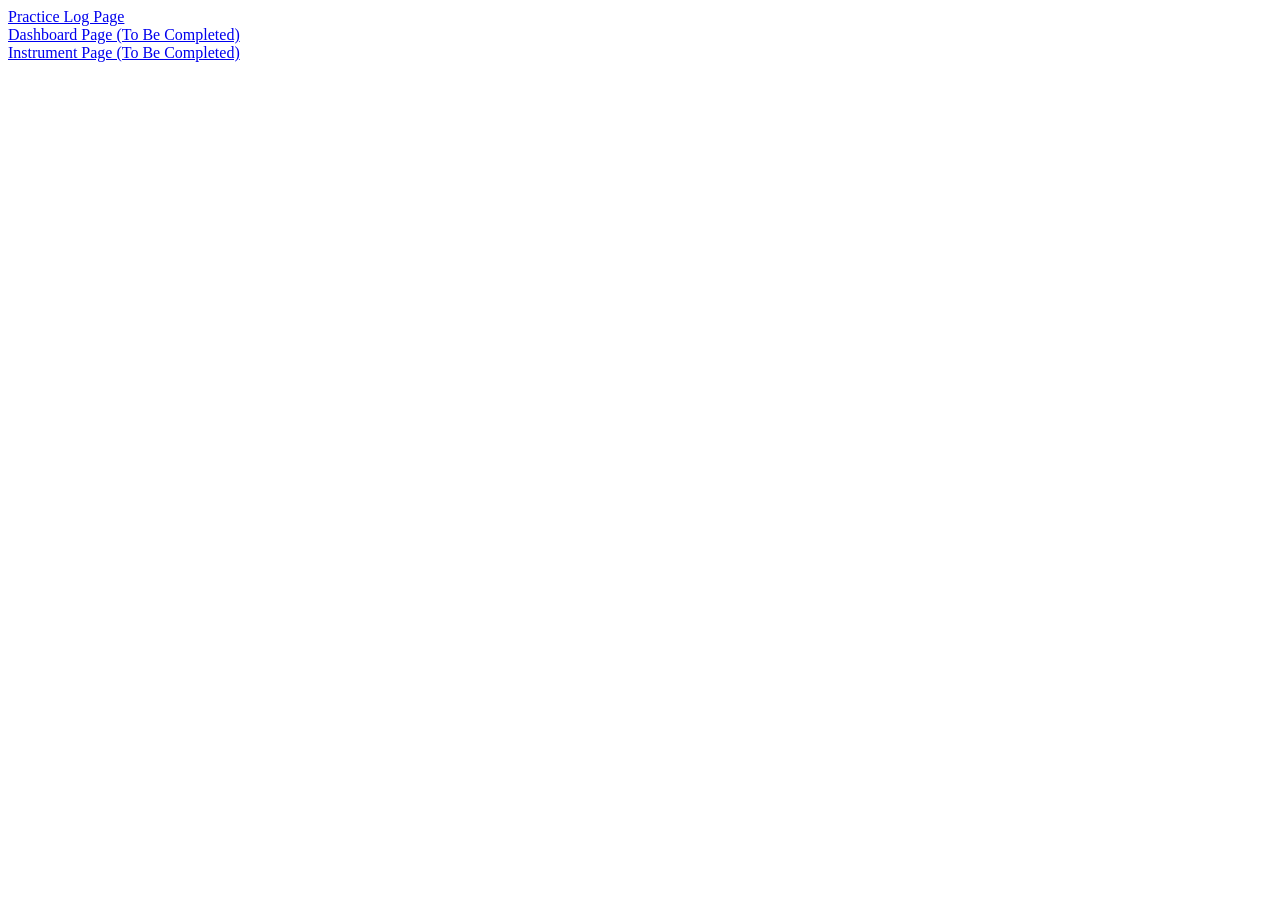
==== public/index.html @ 7a62ec70 "add api files, practice logging page, basic front-end js" ====
<!DOCTYPE html>
<html lang="en">
  <head>
    <meta charset="UTF-8">
    <title></title>

    <!-- These two lines provide automatic page and style reloading when files change -->
    <script src="/socket.io/socket.io.js"></script>
    <script src="/lib/client/updater.js" defer></script>
  </head>
  <body>
    <a href="practicelog.html">Practice Log Page</a>
    <br>
    <a href="dashboard.html">Dashboard Page (To Be Completed)</a>
    <br>
    <a href="instrument.html">Instrument Page (To Be Completed)</a>
  </body>
</html>
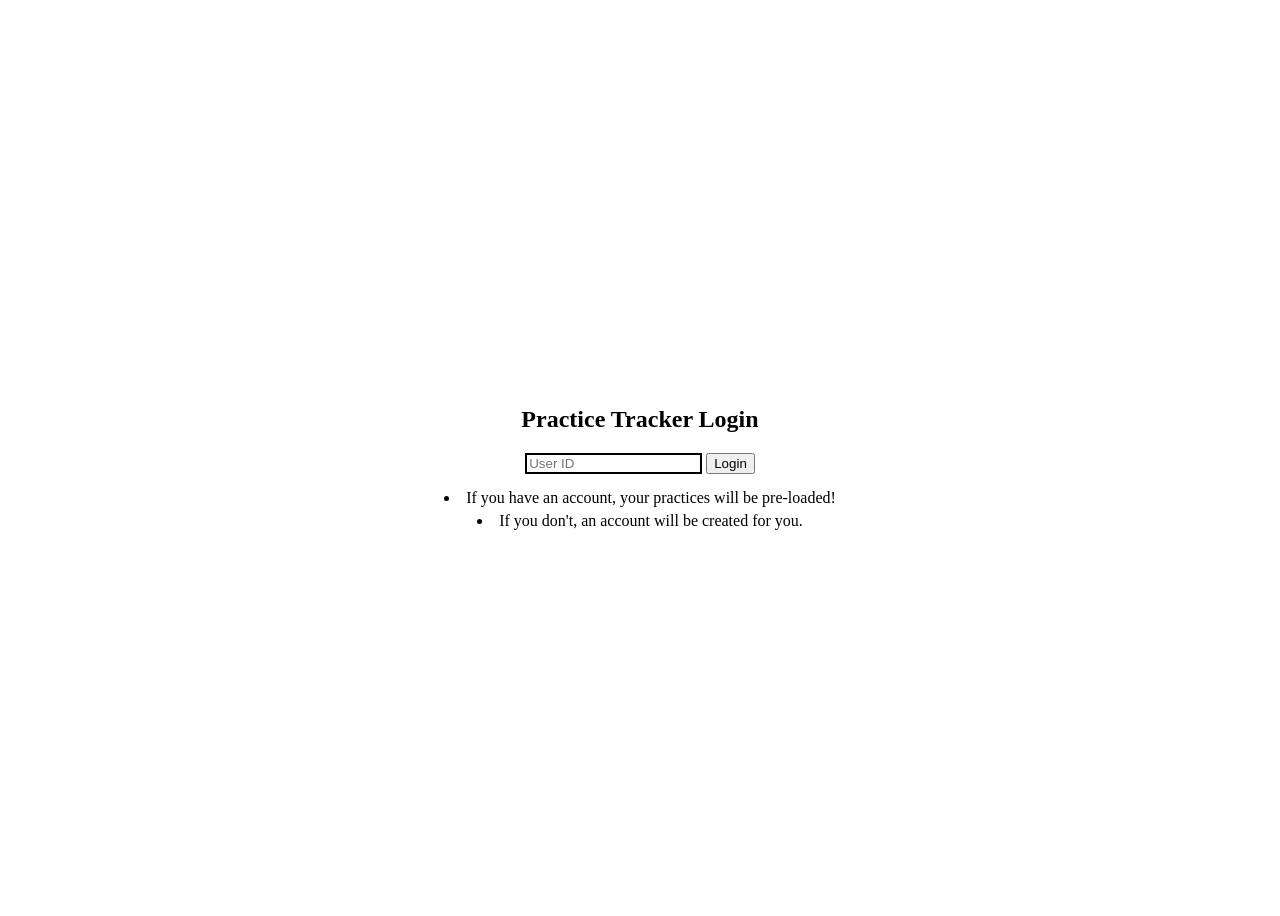
==== commit a947d801: "Default practice, log out implemented" ====
--- a/public/index.html
+++ b/public/index.html
@@ -7,12 +7,19 @@
     <!-- These two lines provide automatic page and style reloading when files change -->
     <script src="/socket.io/socket.io.js"></script>
     <script src="/lib/client/updater.js" defer></script>
+    <link rel="stylesheet" href="css/loginPage.css">
+
+    <script type="module" src="js/login.js"></script>
   </head>
   <body>
-    <a href="practicelog.html">Practice Log Page</a>
-    <br>
-    <a href="dashboard.html">Dashboard Page (To Be Completed)</a>
-    <br>
-    <a href="instrument.html">Instrument Page (To Be Completed)</a>
+    <div id="blue_box">
+      <h2>Practice Tracker Login</h2>
+      <form id="login">
+        <input name="userid" placeholder="User ID">
+        <button type="submit" name="login">Login</button>
+      </form>
+      <li id="top"> If you have an account, your practices will be pre-loaded!</li>
+      <li> If you don't, an account will be created for you.</li>
+    </div>
   </body>
 </html>
--- a/public/css/loginPage.css
+++ b/public/css/loginPage.css
@@ -0,0 +1,23 @@
+input {
+  border: 2px solid black;
+}
+
+input:focus {
+  border: 2px solid blue;
+}
+
+li {
+  margin-top: 5px;
+}
+
+#top {
+  margin-top: 15px;
+}
+
+body > * {
+  display: flex;
+  flex-direction: column;
+  justify-content: center;
+  min-height: 100vh;
+  align-items: center;
+}
